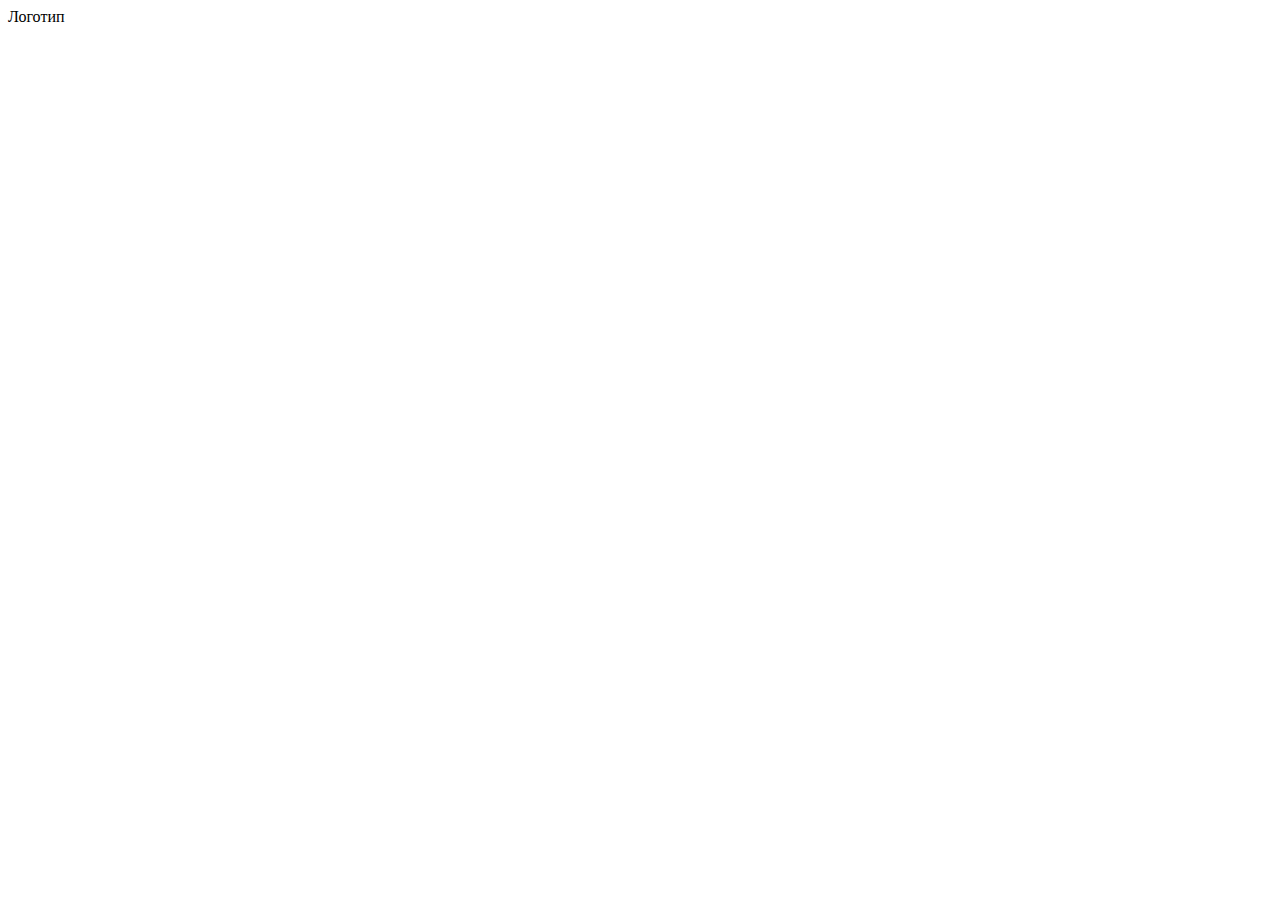
==== boilerplate/index.html @ dae9f9d7 "boilerplate ready" ====
<!DOCTYPE html>
<html lang="ru">
<head>
	<title>Boilerplate</title>
	<meta charset="utf-8">
	<meta description="boilerplate code">
	<meta keywords="boilerplate, test">
</head>
<body>
	<div>
		<header>
			<div>Логотип</div>
			<nav></nav>
		</header>
		<main>
			<section></section>
			<section></section>
		</main>
		<footer>
			<div></div>
		</footer>
	</div>
</body>
</html>
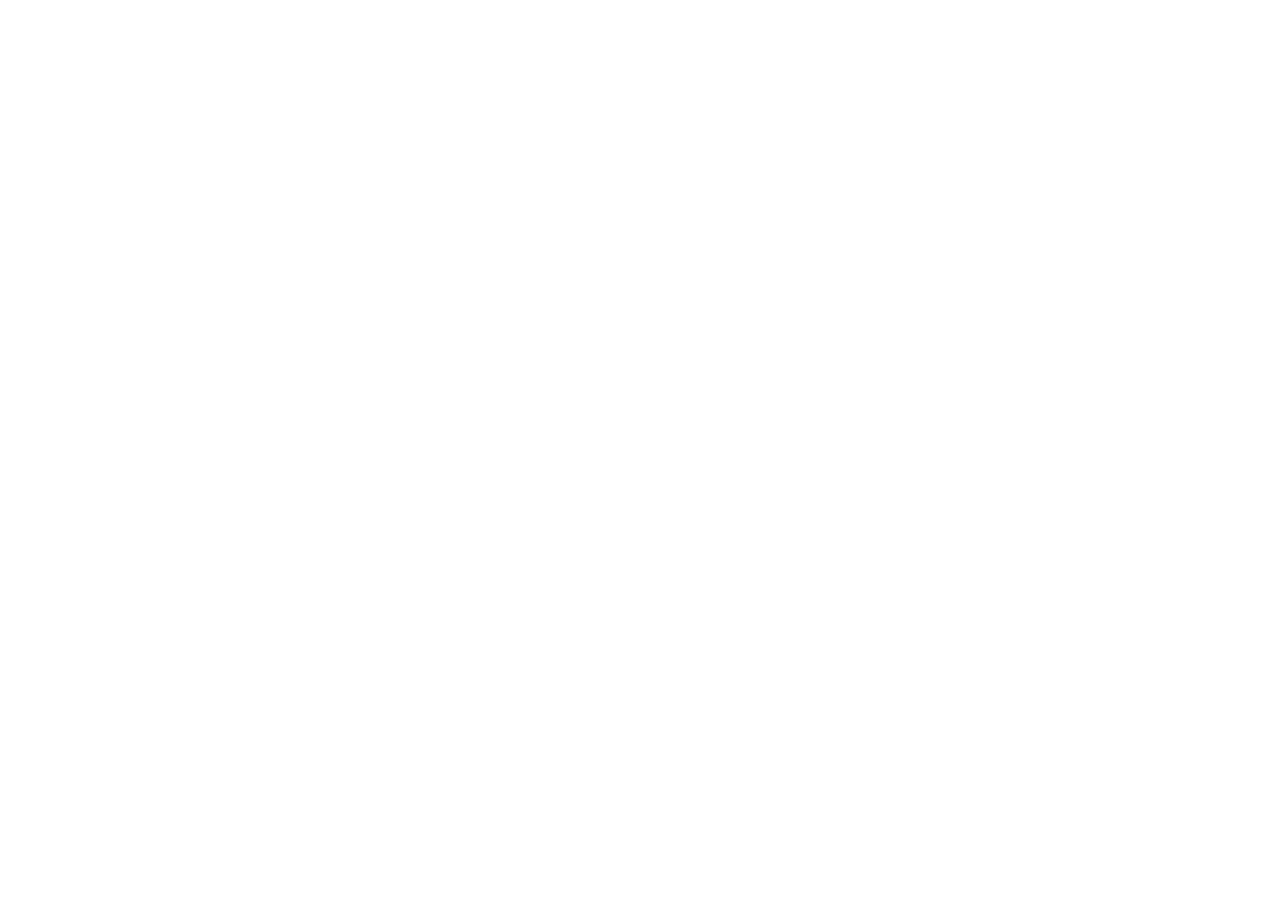
==== commit c77cbf42: "Husky page" ====
--- a/boilerplate/index.html
+++ b/boilerplate/index.html
@@ -1,24 +1,24 @@
 <!DOCTYPE html>
 <html lang="ru">
-<head>
-	<title>Boilerplate</title>
-	<meta charset="utf-8">
-	<meta description="boilerplate code">
-	<meta keywords="boilerplate, test">
-</head>
-<body>
-	<div>
-		<header>
-			<div>Логотип</div>
-			<nav></nav>
-		</header>
-		<main>
-			<section></section>
-			<section></section>
-		</main>
-		<footer>
-			<div></div>
-		</footer>
-	</div>
-</body>
+	<head>
+		<title>Boilerplate</title>
+		<meta charset="utf-8">
+		<meta description="boilerplate code">
+		<meta keywords="boilerplate, test">
+	</head>
+	<body>
+		<div>
+			<header>
+				<div></div>
+				<nav></nav>
+			</header>
+			<main>
+				<section></section>
+				<section></section>
+			</main>
+			<footer>
+				<div></div>
+			</footer>
+		</div>
+	</body>
 </html>